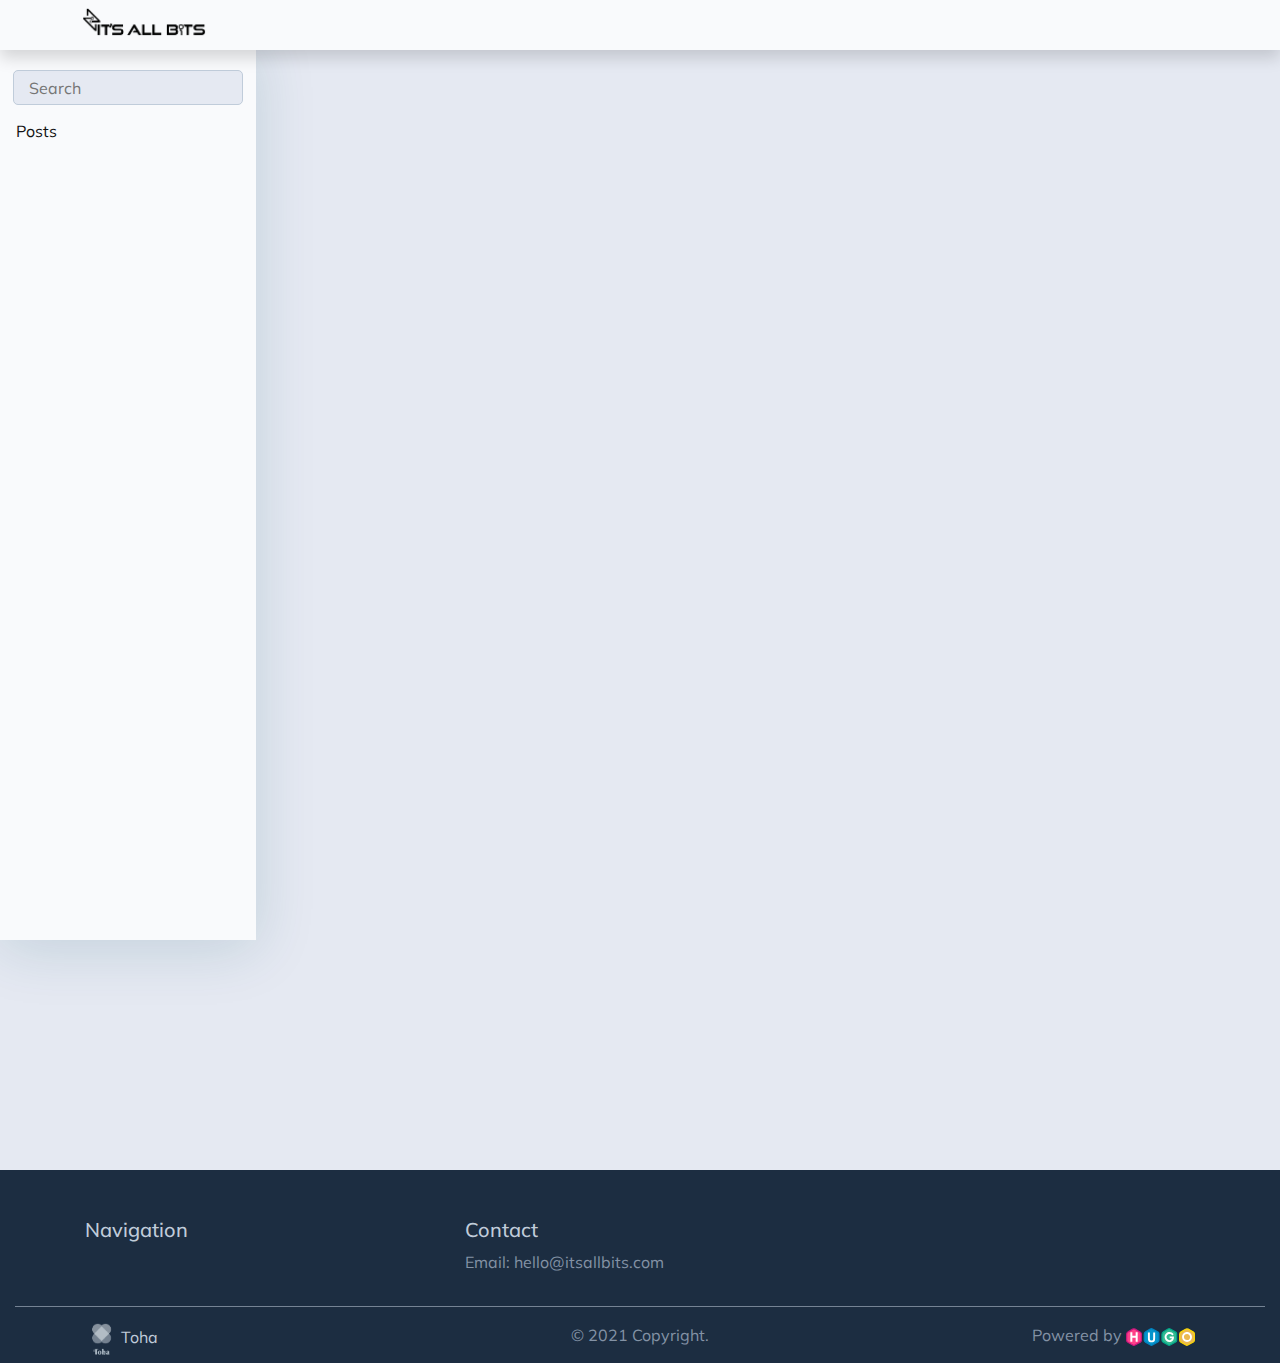
==== categories/index.html @ 4eefc911 "rebuilding site Sat, Jan 23, 2021 01:48:32" ====
<!DOCTYPE html>
<html>
  <head>
    <title>Categories</title>
    <meta charset="UTF-8" />
<meta name="viewport" content="width=device-width, initial-scale=1.0" />
<meta http-equiv="X-UA-Compatible" content="ie=edge" />


<link rel="stylesheet" href="/assets/css/bootstrap.min.css"/>
<link rel="stylesheet" href="/assets/css/layouts/main.css"/>
<link rel="stylesheet" href="/assets/css/style.css"/>
<link rel="stylesheet" href="/assets/css/navigators/navbar.css"/>


<link href="https://fonts.googleapis.com/css2?family=Muli:wght@300;400;500;600" rel="stylesheet">
<link rel="stylesheet" href="https://cdnjs.cloudflare.com/ajax/libs/font-awesome/5.11.2/css/all.min.css" />


<link rel="icon" type="image/png" href="/images/site/favicon.png" />


<link rel="stylesheet" href="/assets/css/style.css"/>

    
    <link rel="stylesheet" href="/assets/css/layouts/list.css">
    <link rel="stylesheet" href="/assets/css/navigators/sidebar.css">


    
    
      
<script type="application/javascript">
var doNotTrack = false;
if (!doNotTrack) {
	window.ga=window.ga||function(){(ga.q=ga.q||[]).push(arguments)};ga.l=+new Date;
	ga('create', 'UA-186233194-1', 'auto');
	
	ga('send', 'pageview');
}
</script>
<script async src='https://www.google-analytics.com/analytics.js'></script>

    
  </head>

  <body data-spy="scroll" data-target="#TableOfContents" data-offset="80">
    <div class="container-fluid bg-dimmed wrapper">
      
      
    


  


  


<nav class="navbar navbar-expand-xl top-navbar final-navbar shadow">
  <div class="container">
      <button class="navbar-toggler navbar-light" id="sidebar-toggler" type="button" onclick="toggleSidebar()">
      <span class="navbar-toggler-icon"></span>
    </button>
    <a class="navbar-brand" href="/">
      <img src="/images/site/main-logo.png">
    </a>
    <button class="navbar-toggler navbar-light" 
            id="toc-toggler" 
            type="button" 
            onclick="toggleTOC()">
      <span class="navbar-toggler-icon"></span>
    </button>

    <div class="collapse navbar-collapse lang-selector" id="top-nav-items">
      <ul class="navbar-nav ml-auto">
      
      </ul>
    </div>
  </div>
  
  <img src="/images/site/main-logo.png" class="d-none" id="main-logo">
  <img src="/images/site/inverted-logo.png" class="d-none" id="inverted-logo">
</nav>



      
      
  
  

  <section class="sidebar-section" id="sidebar-section">
    <div class="sidebar-holder">
      <div class="sidebar" id="sidebar">
        <input type="text" value="" placeholder="Search" data-search="" id="search-box" />
        <div class="sidebar-tree">
          <ul class="tree" id="tree">
            <li id="list-heading"><a href="/posts" data-filter="all">Posts</a></li>
            <div class="subtree">
                

            </div>
          </ul>
        </div>
      </div>
    </div>
  </section>


      
      
<section class="content-section" id="content-section">
  <div class="content container-fluid" id="content">
    <div class="container-fluid post-card-holder" id="post-card-holder">
      
      
    </div>
    <div class="paginator">
      


    </div>
  </div>
</section>


      
       
    </div>

    

  







  
  
    
  


<footer class="container-fluid text-center align-content-center footer pb-2">
  <div class="container pt-5">
    <div class="row text-left">
      <div class="col-md-4 col-sm-12">
        <h5>Navigation</h5>
        

      </div>
      
      <div class="col-md-4 col-sm-12">
        <h5>Contact</h5>
        <ul>
          
          <li><span>Email: </span> <span>hello@itsallbits.com</span></li>
          
        </ul>
      </div>
      
      
    </div>
  </div>
  <hr />
  <div class="container">
    <div class="row text-left">
      <div class="col-md-4">
        <a id="theme" href="https://github.com/hossainemruz/toha" target="#">
          <img src="/assets/images/inverted-logo.png">
          Toha
        </a>
      </div>
      <div class="col-md-4 text-center">© 2021 Copyright.</div>
      <div class="col-md-4 text-right">
        <a id="hugo" href="https://gohugo.io/">Powered by
        <img
          src="/assets/images/hugo-logo-wide.svg"
          alt="Hugo Logo"
          height="18"
        />
        </a>
      </div>
    </div>
  </div>
</footer>

    <script src="/assets/js/jquery-3.4.1.min.js"></script>
<script src="/assets/js/popper.min.js"></script>
<script src="/assets/js/bootstrap.min.js"></script>

<script src="/assets/js/navbar.js"></script>
<script src="/assets/js/main.js"></script>


    
    
    <script src="/assets/js/list.js"></script>

  </body>
</html>
---- assets/css/layouts/main.css ----
/* ========= Colors ============
Heading:     #1C2D41
Paragraph:   #3C4858
Iconography: #8392A5
Secondary:   #C0CCDA
Dirty Snow:  #E5E9F2
Snow:        #F9FAFC

Magenta: #7551E9
Orange:  #FF7D51
Pink:    #ED63D2
Green:   #2DCA73
Yellow:  #FFC212
*/

body {
  background-color: #f9fafc;
  font-family: "Muli";
}

h1,
h2,
h3,
h4,
h5 {
  color: #1c2d41;
}

strong {
  color: #1c2d41 !important;
}

p {
  color: #3c4858;
}

a {
  color: #248aaa;
}

a:hover {
  color: #207089;
}

.nav-button {
  background-color: transparent;
  border: 1px solid transparent;
  border-radius: 0.25rem;
  color: #8392a5;
}

.btn-dark {
  background-color: #3c4858;
  border-color: #3c4858;
  color: #e5e9f2;
  transition: all 0.3s ease-out;
}

.btn-dark:hover,
.btn-dark:focus {
  background-color: #248aaa;
  border-color: #248aaa;
  transition: all 0.3s ease-out;
}

.btn-outline-info {
  color: #2098d1 !important;
  border-color: #2098d1 !important;
}

.btn-outline-info:hover {
  background-color: #2098d1 !important;
  color: #e5e9f2 !important;
}

.btn-info {
  background-color: #248aaa !important;
  color: #e5e9f2 !important;
}

.btn-info:hover {
  background-color: #2098d1 !important;
  color: #e5e9f2 !important;
}

.bg-white {
  background-color: #f9fafc !important;
}

.bg-dimmed {
  background-color: #e5e9f2;
}

.anchor {
  padding-top: 3.5rem;
}

img.center {
  display: block;
  margin-left: auto;
  margin-right: auto;
}

img.left {
  display: block;
  margin-right: auto;
}

img.right {
  display: block;
  margin-left: auto;
}

.card {
  box-shadow: none;
  transition: all 0.3s ease-out;
  overflow: hidden;
}

.card-img-sm {
  width: 32px;
  height: 32px;
}

.card-img-xs {
  width: 24px;
  height: 24px;
}

.card:hover,
.card:focus {
  box-shadow: 0px 8px 56px rgba(15, 80, 100, 0.16);
  border: 1px solid #fff;
  transition: all 0.3s ease-out;
}

.card .card-head {
  height: 172px;
  -o-object-fit: cover;
  object-fit: cover;
  overflow: hidden;
}

.card-img-top {
  transition: all 0.3s ease-out !important;
}

.card:hover .card-head .card-img-top,
.card:focus .card-head .card-img-top {
  transition: all 0.3s ease-out;
  transform: scale(1.2);
}

.card-body {
  text-align: justify;
}

.sub-title {
  color: #c0ccda;
  font-size: 10pt;
}

/* --- FOOTER START --- */

.footer {
  color: #8392a5 !important;
  background-color: #1c2d41;
  position: relative;
  z-index: 9999;
}

.footer h5 {
  color: #c0ccda;
}
.footer a {
  color: #8392a5;
  transition: all 0.3s ease-out;
}

.footer a:hover {
  margin-left: 5px;
  transition: all 0.3s ease-out;
}

.footer ul {
  list-style: none;
  padding-left: 0;
}

.footer li {
  margin-top: 5px;
}

.footer hr {
  background-color: #8392a5;
}

.footer p:first-child {
  color: #c0ccda;
}

.footer input {
  background-color: #c0ccda;
}

.footer input:focus {
  background-color: #e5e9f2;
}

.footer #theme {
  color: #c0ccda;
}

.footer #theme img {
  width: 32px;
}

.footer #hugo:hover {
  margin-right: 5px;
  transition: all 0.3s ease-out;
}

/* --- FOOTER END ---- */

/* ============= Device specific fixes ======= */

/* Large screens such as TV */
@media only screen and (min-width: 1824px) {
}

/* Extra large devices (large desktops, 1200px and up) */

@media (max-width: 1400px) {
}

@media (max-width: 1200px) {
}

/* IPad Pro */
@media (max-width: 1024px) {
  .content-section .languageSelector {
    position: fixed;
    right: 0.5rem;
    bottom: 1rem;
    z-index: 10000000;
    background-color: #f9fafc;
    box-shadow: 0px 8px 56px rgba(15, 80, 100, 0.16);
  }
}

/*  Large devices (desktops, 992px and up) */

@media (max-width: 992px) {
}

/* Medium devices (tablets, 768px and up) */

@media only screen and (max-width: 768px) {
}

/* Small devices (landscape phones, 576px and up) */

@media only screen and (max-width: 576px) {
  .skills-section .container,
  .projects-section .container {
    padding-left: 0.3rem;
    padding-right: 0.3rem;
  }

  .section-holder {
    padding-left: 5px;
    padding-right: 5px;
  }

  .skills-section,
  .projects-section,
  .recent-posts-section,
  .achievements-section {
    padding-left: 0;
    padding-right: 0;
  }
}

/* iPhoneX, iPhone 6,7,8 */
@media only screen and (max-width: 375px) {
}

/* Galaxy S5, Moto G4 */
@media only screen and (max-width: 360px) {
}

/* iPhone 5 or before */
@media only screen and (max-width: 320px) {
}
---- assets/css/style.css ----
/* This is empty CSS file intended to be overwritten by user's custom CSS file */

/* ============= Device specific fixes ======= */

/* Large screens such as TV */
@media only screen and (min-width: 1824px) {
}

/* Extra large devices (large desktops, 1200px and up) */

@media (max-width: 1400px) {
}

@media (max-width: 1200px) {
}

/* IPad Pro */
@media (max-width: 1024px) {
}

/*  Large devices (desktops, 992px and up) */

@media (max-width: 992px) {
}

/* Medium devices (tablets, 768px and up) */

@media only screen and (max-width: 768px) {
}

/* Small devices (landscape phones, 576px and up) */

@media only screen and (max-width: 576px) {
}

/* iPhoneX, iPhone 6,7,8 */
@media only screen and (max-width: 375px) {
}

/* Galaxy S5, Moto G4 */
@media only screen and (max-width: 360px) {
}

/* iPhone 5 or before */
@media only screen and (max-width: 320px) {
}
---- assets/css/navigators/navbar.css ----
.top-navbar {
  position: fixed;
  left: 0;
  top: 0;
  width: 100%;
  height: 50px;
  z-index: 99999;
  transition: all 0.4s ease-out;
  margin: 0;
  padding-top: 0.1rem;
  text-align: center;
}

/* --- initial state start ------ */

.initial-navbar {
  background-color: transparent;
}

.initial-navbar .navbar-brand {
  color: #c0ccda;
  font-weight: 600;
}

.initial-navbar li a {
  color: #c0ccda;
}

.initial-navbar .navbar-nav .active,
.initial-navbar li a:hover {
  color: #f9fafc;
  transition: all 0.3s ease-out;
}

.navbar-collapse {
  margin-top: -5px;
}

.navbar-collapse.show,
.navbar-collapse.collapsing {
  background-color: #f9fafc;
  padding-left: 1rem;
}

/* --- initial state end ------ */

/* --- state after scroll start --- */

.final-navbar {
  background-color: #f9fafc;
  color: #1c2d41;
  transition: all 0.3s ease-out;
}

.final-navbar .navbar-brand {
  color: #1c2d41;
  font-weight: 600;
}

.final-navbar li a {
  color: #1c2d41;
  font-weight: 500;
  transition: all 0.3s ease-out;
  border-bottom: 2px solid#F9FAFC;
}

.final-navbar .navbar-nav .active,
.final-navbar li a:hover {
  color: #2098d1;
  transition: all 0.3s ease-out;
  border-bottom: 2px solid #2098d1;
  background: rgb(2, 0, 36);
  background: linear-gradient(
    90deg,
    rgba(2, 0, 36, 1) 0%,
    rgba(34, 136, 168, 0.1) 0%
  );
}

.navbar-collapse.show li a,
.navbar-collapse.collapsing li a {
  color: #1c2d41;
  font-weight: 500;
  transition: all 0.3s ease-out;
}

.navbar-collapse.show .navbar-nav .active,
.navbar-collapse.show .navbar-nav a:hover {
  color: #2098d1;
}

#top-navbar-divider {
  margin-top: 10px;
}

/* --- state after scroll end --- */

#top-navbar-divider {
  background: rgba(192, 204, 218, 0.8);
  height: 20px;
  width: 2px;
}

.final-navbar #top-navbar-divider {
  background: rgba(0, 0, 0, 0.6);
}

#top-navbar-divider {
  height: 20px;
  width: 2px;
}

.navbar-brand img {
  height: 42px;
  padding: 5px;
  margin-left: -10px;
}

.top-navbar .dropdown-menu {
  box-shadow: 0px 8px 56px rgba(15, 80, 100, 0.16);
  border: 1px solid #fff;
  max-height: 0vh;
  overflow: hidden;
  display: block;
  visibility: hidden;
  transition: all 0.3s ease-out;
}

.top-navbar .dropdown-menu.show {
  max-height: 100vh;
  visibility: visible;
  transition: all 0.3s ease-in;
}

.top-navbar .dropdown-menu a {
  color: #1c2d41;
  border-bottom: none;
}

.top-navbar .dropdown-menu a:hover {
  color: #2098d1;
  transition: all 0.3s ease-out;
  border-bottom: none;
  background: rgb(2, 0, 36);
  background: linear-gradient(
    90deg,
    rgba(2, 0, 36, 1) 0%,
    rgba(34, 136, 168, 0.2) 0%
  );
}

/* ============= Device specific fixes ======= */

/* Large screens such as TV */
@media only screen and (min-width: 1824px) {
}

/* Extra large devices (large desktops, 1200px and up) */

@media (max-width: 1400px) {
}

@media (max-width: 1200px) {
}

/* IPad Pro */
@media (max-width: 1024px) {
  .top-navbar {
    height: -webkit-fit-content;
    height: -moz-fit-content;
    height: fit-content;
    padding-bottom: 0px;
    padding-top: 0px;
  }

  .top-navbar .container {
    max-width: 100%;
  }

  .initial-navbar .navbar-nav .active,
  .initial-navbar li a:hover {
    color: #2098d1;
    transition: all 0.3s ease-out;
  }

  .final-navbar .navbar-nav .active,
  .final-navbar li a:hover {
    color: #2098d1;
    transition: none;

    border-bottom: none;
    background: transparent;
  }

  .final-navbar li a {
    border-bottom: none;
  }

  .dropdown-divider {
    border-top: 1px solid #c0ccda;
  }
  #top-navbar-divider {
    background: rgba(0, 0, 0, 0.6);
    height: auto;
    width: auto;
    margin-right: 15px;
  }
  .top-navbar .dropdown-menu {
    text-align: center;
    margin-bottom: 0.5rem;
    margin-right: 1rem;
    transition: all 0.3s ease-out;
  }
}

/*  Large devices (desktops, 992px and up) */

@media (max-width: 992px) {
  .initial-navbar .navbar-nav .active,
  .initial-navbar li a:hover {
    color: #2098d1;
    transition: all 0.3s ease-out;
  }

  .final-navbar .navbar-nav .active,
  .final-navbar li a:hover {
    color: #2098d1;
    transition: none;

    border-bottom: none;
    background: transparent;
  }

  .final-navbar li a {
    border-bottom: none;
  }

  .dropdown-divider {
    border-top: 1px solid #c0ccda;
  }
  #top-navbar-divider {
    background: rgba(0, 0, 0, 0.6);
    height: auto;
    width: auto;
    margin-right: 15px;
  }
}

/* Medium devices (tablets, 768px and up) */

@media only screen and (max-width: 768px) {
  .initial-navbar .navbar-nav .active,
  .initial-navbar li a:hover {
    color: #2098d1;
    transition: all 0.3s ease-out;
  }

  .final-navbar .navbar-nav .active,
  .final-navbar li a:hover {
    color: #2098d1;
    transition: none;

    border-bottom: none;
    background: transparent;
  }

  .final-navbar li a {
    border-bottom: none;
  }

  .dropdown-divider {
    border-top: 1px solid #c0ccda;
  }
  #top-navbar-divider {
    background: rgba(0, 0, 0, 0.6);
    height: auto;
    width: auto;
    margin-right: 15px;
  }
}

/* Small devices (landscape phones, 576px and up) */

@media only screen and (max-width: 576px) {
  .top-navbar .dropdown-menu {
    margin-left: -1rem;
    margin-right: 0rem;
  }
}

/* iPhoneX, iPhone 6,7,8 */
@media only screen and (max-width: 375px) {
}

/* Galaxy S5, Moto G4 */
@media only screen and (max-width: 360px) {
}

/* iPhone 5 or before */
@media only screen and (max-width: 320px) {
}
---- assets/css/style.css ----
/* This is empty CSS file intended to be overwritten by user's custom CSS file */

/* ============= Device specific fixes ======= */

/* Large screens such as TV */
@media only screen and (min-width: 1824px) {
}

/* Extra large devices (large desktops, 1200px and up) */

@media (max-width: 1400px) {
}

@media (max-width: 1200px) {
}

/* IPad Pro */
@media (max-width: 1024px) {
}

/*  Large devices (desktops, 992px and up) */

@media (max-width: 992px) {
}

/* Medium devices (tablets, 768px and up) */

@media only screen and (max-width: 768px) {
}

/* Small devices (landscape phones, 576px and up) */

@media only screen and (max-width: 576px) {
}

/* iPhoneX, iPhone 6,7,8 */
@media only screen and (max-width: 375px) {
}

/* Galaxy S5, Moto G4 */
@media only screen and (max-width: 360px) {
}

/* iPhone 5 or before */
@media only screen and (max-width: 320px) {
}
---- assets/css/layouts/list.css ----
.wrapper {
  display: flex;
  padding: 0;
  margin: 0;
  width: 100%;
}

.content-section {
  flex: 80%;
  order: 2;
  /* background-color: lightseagreen; */
  padding: 0;
  position: relative;
  padding-left: 0.5rem;
  padding-right: 0.5rem;
}

.content {
  padding: 0;
  position: relative;
  padding-top: 2rem;
  min-height: 130vh;
}

.post-card-holder {
  margin-top: 32px;
  margin-left: auto;
  padding: 0;
  display: flex;
  flex-flow: wrap;
}

.post-card-holder .post-card {
  width: calc(100% / 3);
  display: inline-flex;
}

.post-card-holder .card {
  margin: 5px;
  position: relative;
}

.post-card-holder .card .card-footer span {
  font-size: 10pt;
  color: #6c757d !important;
  padding-top: 5px;
}

.post-card-holder .card .card-footer {
  background: #fff;
  margin-top: auto;
}

.post-summary {
  overflow: hidden;
  text-overflow: ellipsis;
  display: -webkit-box;
  max-height: 144px;
  /* fallback */
  -webkit-line-clamp: 5;
  /* number of lines to show */
  -webkit-box-orient: vertical;
}

.post-card-holder .post-card-link {
  text-decoration: none;
}

.content-cards .paginator {
  width: -webkit-fit-content;
  width: -moz-fit-content;
  width: fit-content;
  margin: auto;
}

.content-cards .paginator .page-item > a {
  color: #248aaa;
}

.content-cards .paginator .page-item.active > a {
  background-color: #248aaa;
  color: #f9fafc;
}

.navbar-toggler {
  display: none;
}

.pagination {
  margin-left: auto;
  margin-right: auto;
  margin-top: 0.5rem;
  margin-bottom: 0.5rem;
  width: -webkit-fit-content;
  width: -moz-fit-content;
  width: fit-content;
}

/* ============= Device specific fixes ======= */

/* Large screens such as TV */
@media only screen and (min-width: 1824px) {
  .content-section {
    padding-left: 1rem;
    padding-right: 1rem;
    flex: 85%;
    max-width: 85%;
  }
  .post-card-holder .post-card {
    width: calc(100% / 5);
  }
}

/* Extra large devices (large desktops, 1200px and up) */

@media (max-width: 1400px) {
  .content-cards {
    padding-left: 0px;
  }
  .post-card-holder {
    margin-left: 0px;
  }
  .post-card-holder .post-card {
    width: calc(100% / 3);
  }
}

@media (max-width: 1200px) {
}

/* IPad Pro */
@media (max-width: 1024px) {
  .wrapper {
    padding-left: 0px;
    padding-right: 0px;
  }
  .content-section {
    padding: 0;
    flex: 60%;
    order: 2;
    padding-bottom: 0.5rem;
  }

  .content {
    overflow: hidden;
  }
  .container {
    max-width: 100%;
  }
  .navbar-toggler {
    display: block;
  }

  #toc-toggler {
    visibility: hidden;
  }

  .navbar-collapse.lang-selector {
    display: block !important;
    position: absolute;
    right: 0;
    top: 0.5rem;
  }

  .content-cards {
    padding-top: 20px;
    width: 100%;
    padding-left: 0px;
  }

  .post-card-holder {
    margin: 0;
    margin-top: 1.5rem;
    padding-left: 0.5rem;
    padding-right: 0.5rem;
    position: relative;
    transition: all ease-out 0.3s;
  }

  .post-card-holder .post-card {
    width: calc(100% / 3);
  }

  .content-section.hide .post-card-holder .post-card {
    width: 50%;
  }
}

/*  Large devices (desktops, 992px and up) */

@media (max-width: 992px) {
  .post-card-holder .post-card {
    width: 50%;
  }

  .content-section.hide .post-card-holder .post-card {
    width: 100%;
  }
}

/* Medium devices (tablets, 768px and up) */

@media only screen and (max-width: 768px) {
}

/* Small devices (landscape phones, 576px and up) */

@media only screen and (max-width: 576px) {
  .wrapper {
    padding-left: 0px;
    padding-right: 0px;
    flex-flow: column;
    overflow: hidden;
  }
  .content-section {
    flex: 100%;
    max-width: 100%;
    padding-left: 0;
    width: 100%;
  }

  .content {
    width: 100%;
    padding-left: 0;
    padding-right: 0;
    transition: all ease-out 0.3s;
  }

  .content-section.hide .content {
    margin-top: 0;
    padding-top: 0;
    transition: all ease-out 0.3s;
  }

  .content-cards {
    padding-top: 20px;
    padding-left: 0px;
    transition: all ease-out 0.3s;
  }

  .content-section.hide .post-card-holder {
    margin-top: 0.5rem;
    transition: all ease-out 0.3s;
  }

  .post-card-holder .post-card {
    margin-left: 1%;
    margin-right: 1%;
    width: 98%;
  }
}

/* iPhoneX, iPhone 6,7,8 */
@media only screen and (max-width: 375px) {
}

/* Galaxy S5, Moto G4 */
@media only screen and (max-width: 360px) {
}

/* iPhone 5 or before */
@media only screen and (max-width: 320px) {
}
---- assets/css/navigators/sidebar.css ----
.sidebar-section {
  order: 1;
  flex: 20%;
  max-width: 20%;
  /* background-color: lightsalmon; */
  transition: all ease-out 0.5s;
}

.sidebar-holder {
  top: 2.5rem;
  position: -webkit-sticky;
  position: sticky;
  background-color: #f9fafc;
  height: 100vh;
  overflow: auto;
  box-shadow: 0px 8px 56px rgba(15, 80, 100, 0.16);
  transition: all ease-out 0.3s;
}

.sidebar {
  background: #f9fafc;
  height: 100vh;
  transition: all ease-out 0.3s;
}

.sidebar-tree {
  padding-left: 1rem;
  position: relative;
  width: -webkit-max-content;
  width: -moz-max-content;
  width: max-content;
}

#search-box {
  margin-left: 5%;
  margin-right: 5%;
  width: -webkit-fill-available;
  height: 35px;
  padding-left: 15px;
  margin-top: 30px;
  margin-bottom: 10px;
  border-radius: 5px;
  background-color: #e5e9f2;
  transition: all 0.3s ease-out;
  border: 1px solid #c0ccda;
}

#search-box:focus {
  border: 1pt solid #248aaa;
  outline: none;
}

#list-heading {
  padding-left: 0px !important;
}

.tree,
.tree ul {
  margin: 0;
  padding: 0;
  list-style: none;
}

.tree li {
  margin: 0;
  padding: 0 1em;
  line-height: 2em;
  color: #3c4858;
  position: relative;
}

.tree li a {
  text-decoration: none;
  color: #131313;
  transition: all 0.3s ease-out;
}

.tree li a.active {
  display: inline;
  color: #2098d1;
}

.tree li a:hover {
  margin-left: 3px;
  color: #2098d1;
  transition: all 0.3s ease-out;
}

.tree i {
  color: #3c4858;
  font-size: 12px;
  margin-right: 5px;
}

.tree .shift-right {
  margin-left: 5px;
}

.tree .active,
.tree .active > ul {
  display: block;
}

.subtree {
  padding-left: 0.7rem;
}

.subtree:before {
  content: "";
  display: block;
  width: 0;
  position: absolute;
  top: 2.5rem;
  left: 1.5rem;
  bottom: 0.9rem;
  border-left: 1px solid;
}

.subtree ul,
ul > ul {
  position: relative;
  padding-left: 0.5rem;
  display: none;
}

.subtree ul:before {
  content: "";
  display: block;
  width: 0;
  position: absolute;
  top: -10px;
  left: 0.3rem;
  bottom: 0.9rem;
  border-left: 1px solid;
}

.subtree li:before {
  content: "";
  display: block;
  width: 20px;
  height: 0;
  border-top: 1px solid;
  margin-top: -1px;
  position: absolute;
  top: 18px;
  left: -3px;
}

.subtree li:last-child:before {
  background: #f9fafc;
  height: auto;
  top: 1.1rem;
  bottom: 0;
}

a.focused {
  color: #2098d1 !important;
}

/* ============= Device specific fixes ======= */

/* Large screens such as TV */
@media only screen and (min-width: 1824px) {
  .sidebar-section {
    flex: 15%;
    max-width: 15%;
  }
  .sidebar-holder {
    max-width: 100%;
  }
}
/* Extra large devices (large desktops, 1200px and up) */

@media (max-width: 1400px) {
  .sidebar-holder {
    max-width: 20rem;
  }
}

@media (max-width: 1200px) {
  .sidebar-tree {
    margin-left: 1rem;
  }
}

/* IPad Pro */
@media (max-width: 1024px) {
  .sidebar-section {
    flex: 0%;
    max-width: 0%;
    min-height: 100vh;
    transition: all ease-out 0.3s;
  }
  .sidebar-holder {
    position: -webkit-sticky;
    position: sticky;
    top: 2.5rem;
    width: 100%;
    max-height: calc(100vh - 2.5rem);
  }

  .sidebar-section.hide {
    flex: 30%;
    max-width: 30%;
    margin-right: 0.5rem;
    transition: all ease-out 0.3s;
  }
}

/*  Large devices (desktops, 992px and up) */

@media (max-width: 992px) {
}

/* Medium devices (tablets, 768px and up) */

@media only screen and (max-width: 768px) {
  .sidebar-section {
    flex: 0%;
    max-width: 0%;
    min-height: 100vh;
    transition: all ease-out 0.3s;
  }
  .sidebar-holder {
    position: -webkit-sticky;
    position: sticky;
    top: 2.5rem;
    width: 100%;
  }

  .sidebar-section.hide {
    flex: 40%;
    max-width: 40%;
    margin-right: 0.5rem;
    transition: all ease-out 0.3s;
  }
}

/* Small devices (landscape phones, 576px and up) */

@media only screen and (max-width: 576px) {
  .sidebar-section {
    width: 100%;
    min-height: 0;
    max-height: 0;
    max-width: 100%;
    transition: all ease-out 0.5s;
  }

  .sidebar-section.hide {
    margin-top: 2rem;
    position: relative;
    height: -webkit-fit-content;
    height: -moz-fit-content;
    height: fit-content;
    flex: none;
    max-height: 300vh;
    max-width: 100%;
    transition: all ease-out 0.5s;
  }

  .sidebar-holder {
    max-height: 0;
    height: -webkit-fit-content;
    height: -moz-fit-content;
    height: fit-content;
    overflow: hidden;
    max-width: 100%;
    transition: all ease-out 0.5s;
  }

  .sidebar-section.hide .sidebar-holder {
    max-height: 200vh;
    transition: all ease-out 0.5s;
  }

  .sidebar {
    position: relative;
    height: -webkit-fit-content;
    height: -moz-fit-content;
    height: fit-content;
    max-height: -webkit-fit-content;
    max-height: -moz-fit-content;
    max-height: fit-content;
    width: 100vw;
    min-height: 0;
    overflow: hidden;
    transition: all ease-out 0.5s;
  }

  .sidebar-tree {
    margin-left: 0rem;
    max-height: 0;
    transition: all 0.5s ease-out;
  }
  .sidebar-section.hide .sidebar-tree {
    max-height: 200vh;
    transition: all 0.5s ease-out;
  }
}

/* iPhoneX, iPhone 6,7,8 */
@media only screen and (max-width: 375px) {
}

/* Galaxy S5, Moto G4 */
@media only screen and (max-width: 360px) {
}

/* iPhone 5 or before */
@media only screen and (max-width: 320px) {
}
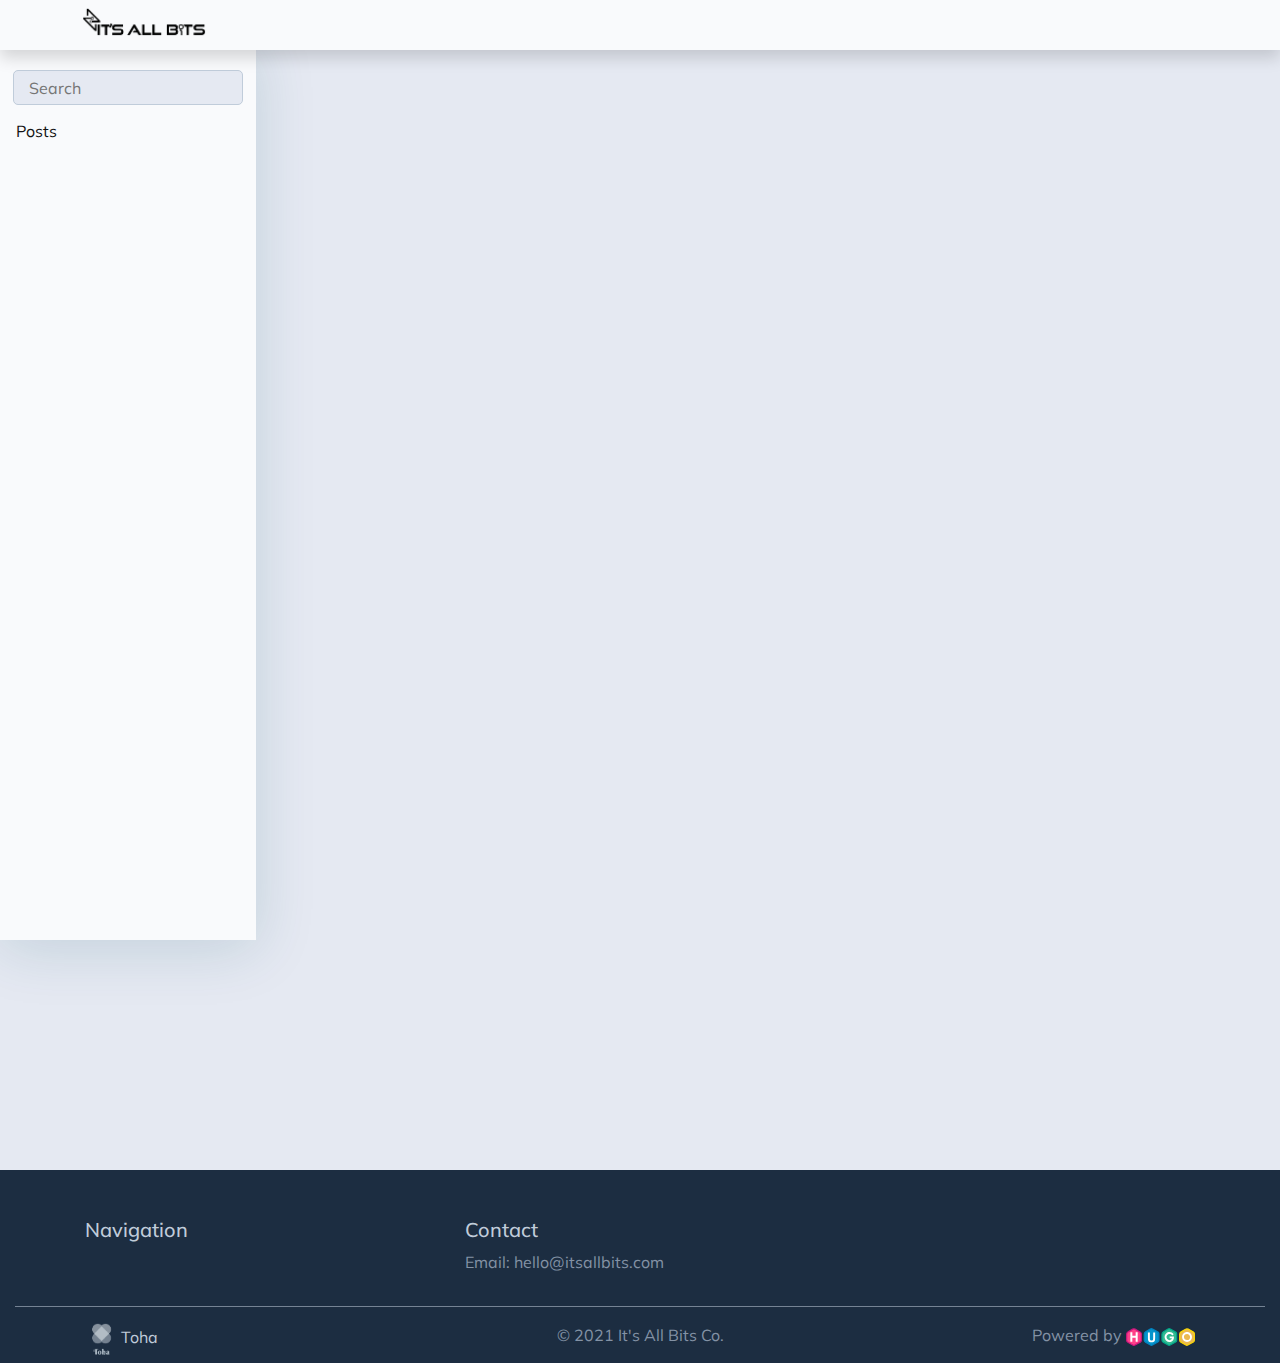
==== commit 27014eb8: "rebuilding site Tue, Jan 26, 2021 09:56:21" ====
--- a/categories/index.html
+++ b/categories/index.html
@@ -175,7 +175,7 @@
           Toha
         </a>
       </div>
-      <div class="col-md-4 text-center">© 2021 Copyright.</div>
+      <div class="col-md-4 text-center">© 2021 It&#39;s All Bits Co.</div>
       <div class="col-md-4 text-right">
         <a id="hugo" href="https://gohugo.io/">Powered by
         <img
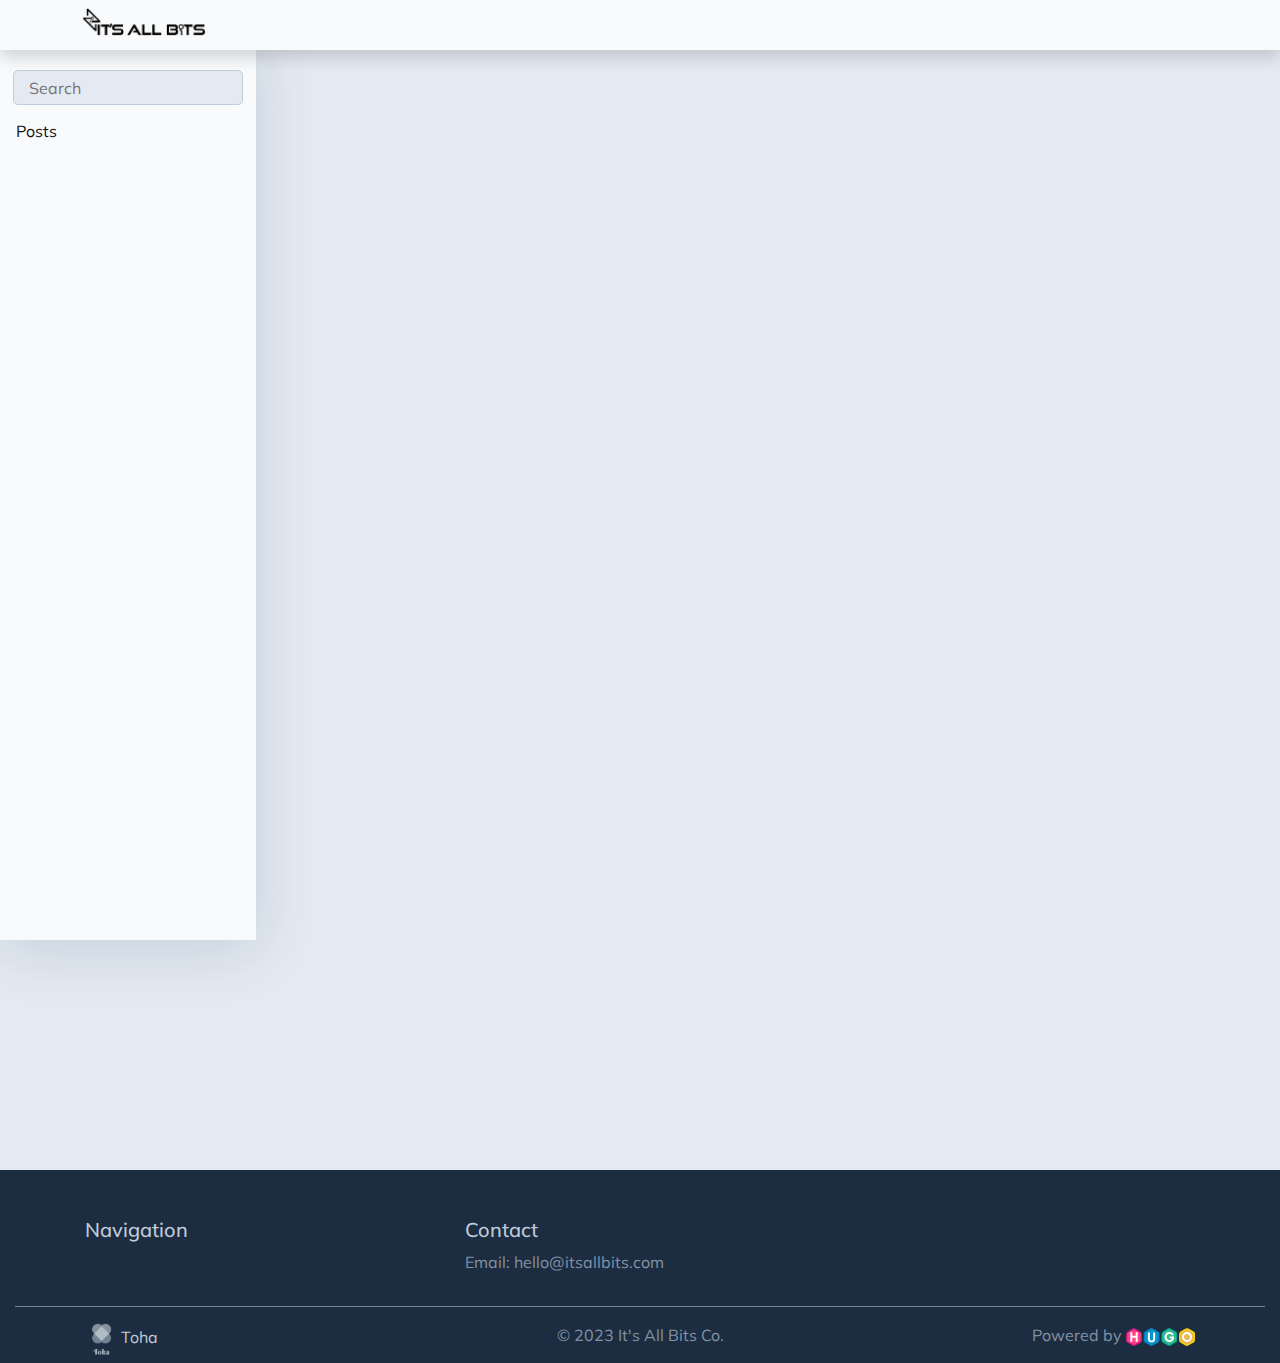
==== commit cd3c1d9d: "Updating Year" ====
--- a/categories/index.html
+++ b/categories/index.html
@@ -118,8 +118,6 @@
     </div>
     <div class="paginator">
       
-
-
     </div>
   </div>
 </section>
@@ -175,7 +173,7 @@
           Toha
         </a>
       </div>
-      <div class="col-md-4 text-center">© 2021 It&#39;s All Bits Co.</div>
+      <div class="col-md-4 text-center">© 2023 It&#39;s All Bits Co.</div>
       <div class="col-md-4 text-right">
         <a id="hugo" href="https://gohugo.io/">Powered by
         <img
